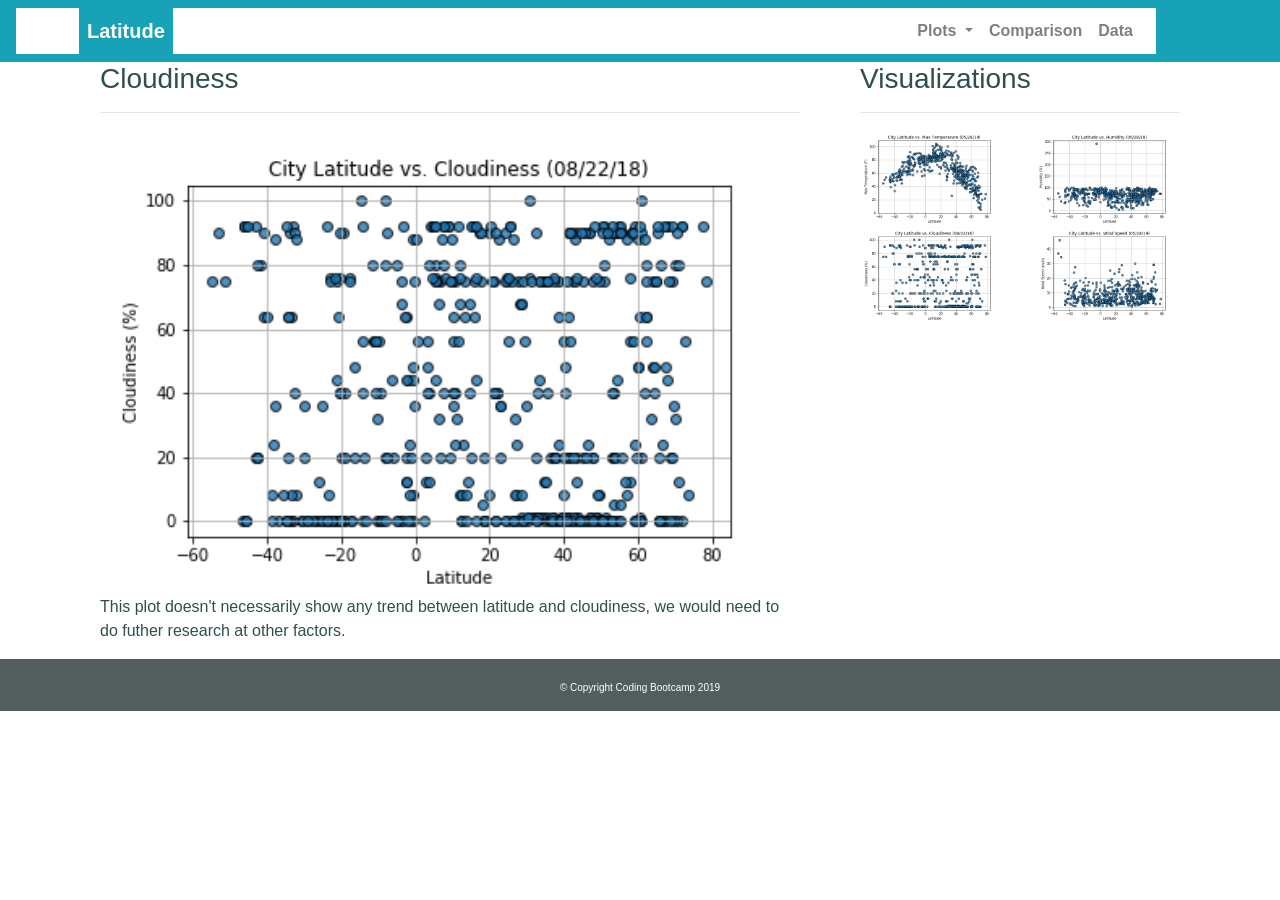
==== cloud_plot.html @ 46db9945 "website" ====
<!DOCTYPE html>
<html lang="en">

<head>
    <!--add page tag-->
  <meta charset="UTF-8">
  <title>Cloudiness</title>
  <link rel="stylesheet" href="https://stackpath.bootstrapcdn.com/bootstrap/4.3.1/css/bootstrap.min.css" integrity="sha384-ggOyR0iXCbMQv3Xipma34MD+dH/1fQ784/j6cY/iJTQUOhcWr7x9JvoRxT2MZw1T" crossorigin="anonymous">
  <link rel="stylesheet" href="style.css">
</head>

<body>
    <!--Navbar adjustments-->
    <nav class="navbar navbar-expand-lg navbar-light bg-light">
        <div class="container">
            <a class="navbar-brand d-inline p-2 ml-5 bg-info text-white mb-0 pb-0" href="./index.html">Latitude</a>
            <button class="navbar-toggler" type="button" data-toggle="collapse" data-target="#navbarSupportedContent" aria-controls="navbarSupportedContent" aria-expanded="false" aria-label="Toggle navigation">
                <span class="navbar-toggler-icon"></span>
            </button>
                
            <div class="collapse navbar-collapse" id="navbarSupportedContent">
                <ul class="navbar-nav ml-auto">    
                    <li class="nav-item dropdown">
                        <a class="nav-link dropdown-toggle" href="#" id="navbarDropdown" role="button" data-toggle="dropdown" aria-haspopup="true" aria-expanded="false">
                            Plots
                        </a>
                        <div class="dropdown-menu dropdown-menu-right" aria-labelledby="navbarDropdown">
                            <a class="dropdown-item" href="temp_plot.html">Max Temperature</a>
                            <a class="dropdown-item" href="humdity_plot.html">Humidity</a>
                            <a class="dropdown-item" href="cloud_plot.html">Cloudiness</a>
                            <a class="dropdown-item" href="wind_plot.html">Wind Speed</a>
                        </div>
                    </li>
                    <li class="nav-item">
                        <a class="nav-link" href="comparison.html">Comparison</a>
                    </li>
                    <li class="nav-item">
                        <a class="nav-link" href="cities_table.html.html">Data</a>
                    </li>
                </ul>
            </div>
        </div> 
    </nav>
    <!--cloudiness content-->
    <div class="container">
        <div class="row">
            <div class="col-md-8">
                <div class="col-md-12">
                    <h3>Cloudiness</h3>
                    <hr>
                    <img src="Resources/Cloudiness Plot.png" width="100%" alt="cloudiness">
                    <br>
                    <p>This plot doesn't necessarily show any trend between latitude and cloudiness, we would need to do futher research at other factors.</p>
                </div>
            </div>

           <!--Visualization Page container-->

            <div class="col-md-4">
                <div class="col-md-12">
                    <h3>Visualizations</h3>
                    <hr>
                    <div class="row">
                        <div class="col-3 col-md-6">
                            <a href="temp_plot.html"><img src="Resources/Temperature Plot.png" width="100%" alt="temprature"></a>
                        </div>
                       
                        <div class="col-3 col-md-6">
                            <a href="humdity_plot.html"><img src="Resources/Humidity Plot.png" width="100%" alt="humidity"></a>
                        </div>
                    
                        <div class="col-3 col-md-6">
                            <a href="cloud_plot.html"><img class="pic" src="Resources/Cloudiness Plot.png" width="100%" alt="cloudiness"></a>
                        </div>
                        
                        <div class="col-3 col-md-6">
                            <a href="wind_plot.html"><img src="Resources/Windspeed Plot.png" width="100%" alt="windspeed"></a>
                        </div>
                    </div>
                </div>
            </div>            
        </div>    
    </div>

</body>

<footer class="page-footer font-small footer-dark">
    <div class="footer-copyright text-center py-3">© Copyright Coding Bootcamp 2019
    </div>      
</footer>

  <script src="https://code.jquery.com/jquery-3.3.1.slim.min.js" integrity="sha384-q8i/X+965DzO0rT7abK41JStQIAqVgRVzpbzo5smXKp4YfRvH+8abtTE1Pi6jizo" crossorigin="anonymous"></script>
  <script src="https://cdnjs.cloudflare.com/ajax/libs/popper.js/1.14.7/umd/popper.min.js" integrity="sha384-UO2eT0CpHqdSJQ6hJty5KVphtPhzWj9WO1clHTMGa3JDZwrnQq4sF86dIHNDz0W1" crossorigin="anonymous"></script>
  <script src="https://stackpath.bootstrapcdn.com/bootstrap/4.3.1/js/bootstrap.min.js" integrity="sha384-JjSmVgyd0p3pXB1rRibZUAYoIIy6OrQ6VrjIEaFf/nJGzIxFDsf4x0xIM+B07jRM" crossorigin="anonymous"></script>

  </html>
---- style.css ----
body{
  color: darkslategray;
}

.navbar-brand{
  color: white; 
  margin-left: 20px; 
  padding: inherit; 
  font-weight: bold; 
}

.navbar-expand-lg{
  background-color: #17a2b8 !important;
  }


.navbar div{
  margin: inherit; 
  background-color: white;  
  font-weight: bold;
  
}

footer {
  background-color: rgba(4, 22, 21, 0.691); 
  border-top-style: solid; 
  border-top-width: 0px; 
  color: white; 
  font-size: 10px; 
  width: 100%;
  padding-top: 5px; 
  }
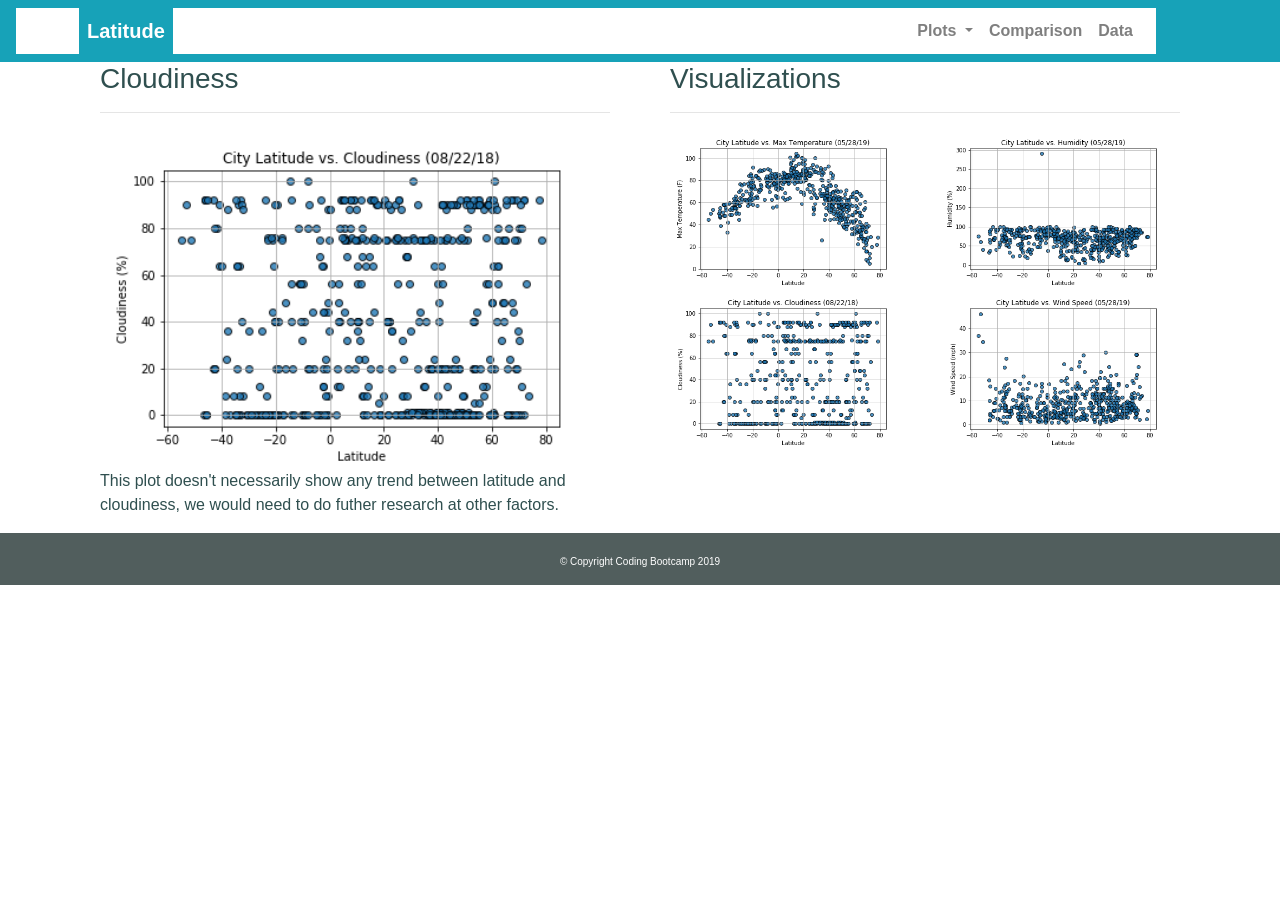
==== commit 175e6aca: "Update cloud_plot.html" ====
--- a/cloud_plot.html
+++ b/cloud_plot.html
@@ -44,7 +44,7 @@
     <!--cloudiness content-->
     <div class="container">
         <div class="row">
-            <div class="col-md-8">
+            <div class="col-md-6">
                 <div class="col-md-12">
                     <h3>Cloudiness</h3>
                     <hr>
@@ -56,24 +56,24 @@
 
            <!--Visualization Page container-->
 
-            <div class="col-md-4">
+            <div class="col-md-6">
                 <div class="col-md-12">
                     <h3>Visualizations</h3>
                     <hr>
                     <div class="row">
-                        <div class="col-3 col-md-6">
+                        <div class="col-md-6">
                             <a href="temp_plot.html"><img src="Resources/Temperature Plot.png" width="100%" alt="temprature"></a>
                         </div>
                        
-                        <div class="col-3 col-md-6">
+                        <div class="col-md-6">
                             <a href="humdity_plot.html"><img src="Resources/Humidity Plot.png" width="100%" alt="humidity"></a>
                         </div>
                     
-                        <div class="col-3 col-md-6">
+                        <div class="col-md-6">
                             <a href="cloud_plot.html"><img class="pic" src="Resources/Cloudiness Plot.png" width="100%" alt="cloudiness"></a>
                         </div>
                         
-                        <div class="col-3 col-md-6">
+                        <div class="col-md-6">
                             <a href="wind_plot.html"><img src="Resources/Windspeed Plot.png" width="100%" alt="windspeed"></a>
                         </div>
                     </div>
@@ -93,4 +93,4 @@
   <script src="https://cdnjs.cloudflare.com/ajax/libs/popper.js/1.14.7/umd/popper.min.js" integrity="sha384-UO2eT0CpHqdSJQ6hJty5KVphtPhzWj9WO1clHTMGa3JDZwrnQq4sF86dIHNDz0W1" crossorigin="anonymous"></script>
   <script src="https://stackpath.bootstrapcdn.com/bootstrap/4.3.1/js/bootstrap.min.js" integrity="sha384-JjSmVgyd0p3pXB1rRibZUAYoIIy6OrQ6VrjIEaFf/nJGzIxFDsf4x0xIM+B07jRM" crossorigin="anonymous"></script>
 
-  </html>+  </html>
